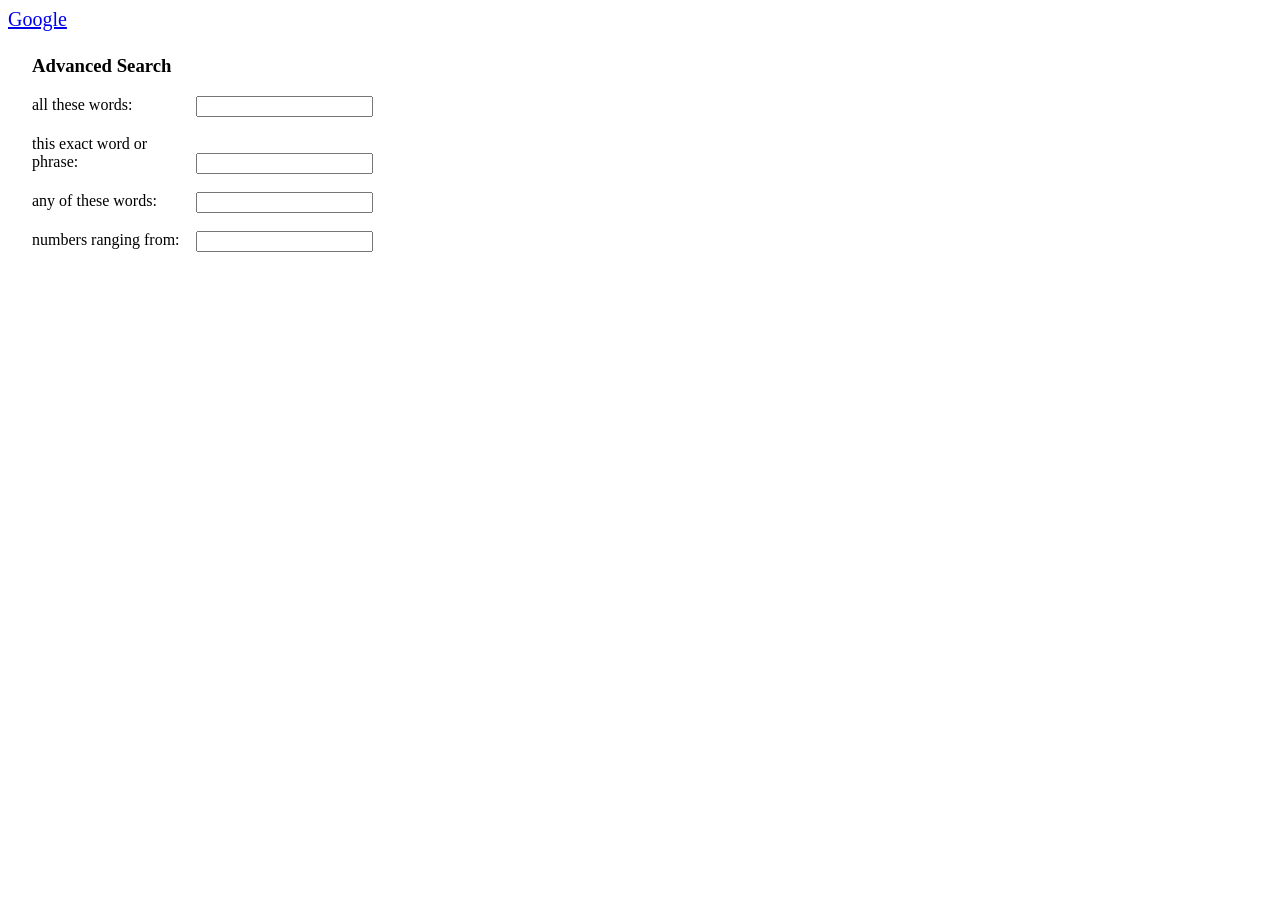
==== advanced.html @ 6b31e8cc "Add project files" ====
<!DOCTYPE html>
<html lang="en">

    <head>
        <meta charset="UTF-8">
        <meta name="viewport" content="width=device-width, initial-scale=1.0">
        <title>Document</title>
    </head>

    <body>
        <div class="link">
            <a link href="index.html">Google </a>
        </div>
        <!--Container div with input feilds-->
        <div class="frm">
            <form action="https://www.google.com/search?q+images">
                <div class="container" class="adv">
                    <h3>Advanced Search</h3>

                    <label for="all">all these words:</label>
                    <input type="text" id="all"><br><br>

                    <label for="exact">this exact word or phrase:</label>
                    <input type="text" id="this"><br><br>


                    <label for="any">any of these words:</label>
                    <input type="text" id="any"><br><br>

                    <label for="numbers">numbers ranging from:</label>
                    <input type="text" id="numbers"><br><br>

                </form>
            </div>

<!--Style for the whole page-->
            <style>
                label {
                    display: inline-block;
                    width: 150px;
                    text-align: left;
                    padding-right: 10px;
                }

                input {
                    display: inline-block;
                    vertical-align: middle;
                }

                .container {
                    margin: 24px;


                }

                .link {
                    font-size: 20px;

                }

                .p {
                    font-weight: bold;
                    font-size: large;
                }
            </style>

        </body>

    </html>
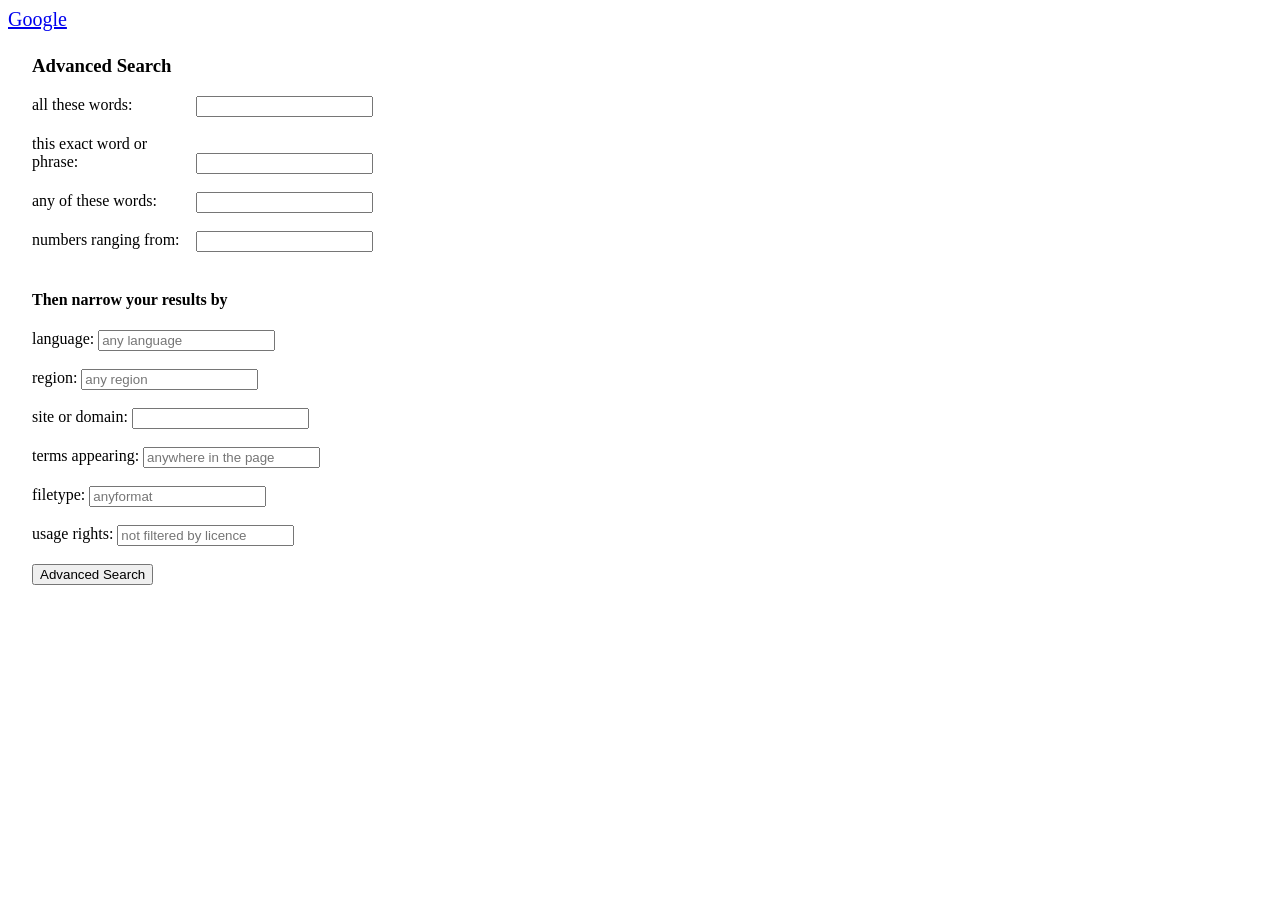
==== commit d9ca29a5: "added the advanced search" ====
--- a/advanced.html
+++ b/advanced.html
@@ -12,8 +12,10 @@
             <a link href="index.html">Google </a>
         </div>
         <!--Container div with input feilds-->
+
+        <!-- I have used line breaks afterevery input  field-->
         <div class="frm">
-            <form action="https://www.google.com/search?q+images">
+            <form action="https://www.google.com/advanced_search">
                 <div class="container" class="adv">
                     <h3>Advanced Search</h3>
 
@@ -28,7 +30,37 @@
                     <input type="text" id="any"><br><br>
 
                     <label for="numbers">numbers ranging from:</label>
-                    <input type="text" id="numbers"><br><br>
+                    <input type="text" id="numbers"><br><br> 
+                     
+
+                    <div class="nar">
+                    <h4>Then narrow your results by</h4>
+
+                    <lable for="lang">language:</lable>
+                    <input type="text" id="lang" placeholder="any language"><br><br> 
+
+                    <lable for="reg">region:</lable>
+                    <input type="text" id="reg" placeholder="any region"><br><br> 
+
+                    
+                    <lable for="site">site or domain:</lable>
+                    <input type="text" id="site"><br><br> 
+                    
+
+                    
+                    <lable for="terms">terms appearing:</lable>
+                    <input type="text" id="terms" placeholder="anywhere in the page"><br><br> 
+
+
+                    <lable for="file">filetype:</lable>
+                    <input type="text" id="file" placeholder="anyformat"><br><br> 
+
+                  
+                    <lable for="usaeg">usage rights:</lable>
+                    <input type="text" id="use" placeholder="not filtered by licence"><br><br> 
+                    </div>
+                     
+                    <button type="submit">Advanced Search</button>
 
                 </form>
             </div>
